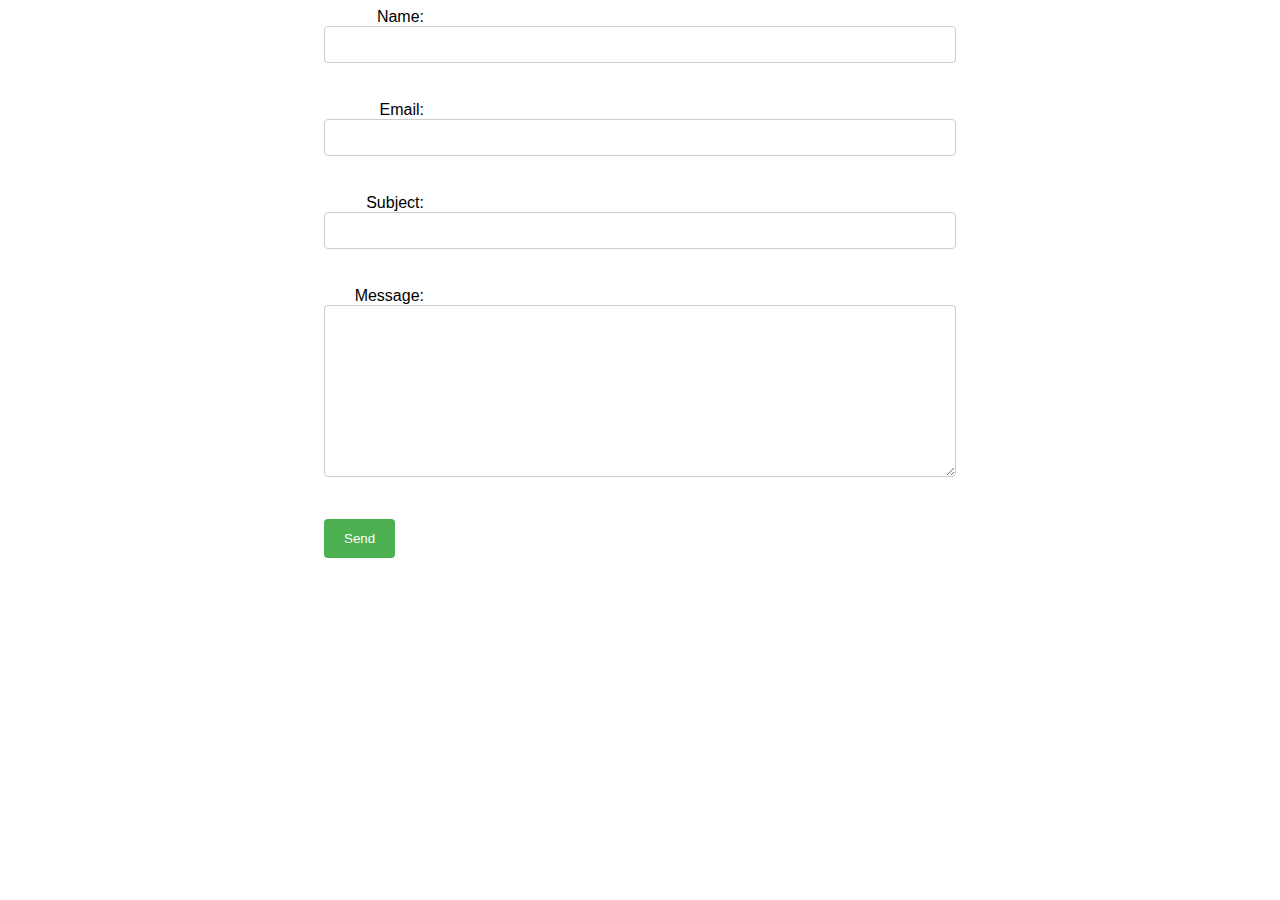
==== index.html @ ae16eb93 "nothing" ====
<!DOCTYPE html>
<html lang="en">
	<head>
		<meta charset="UTF-8" />
		<meta http-equiv="X-UA-Compatible" content="IE=edge" />
		<meta name="viewport" content="width=device-width, initial-scale=1.0" />
		<title>Front-End Tutorial</title>
		<link rel="stylesheet" href="main.css" />
	</head>
	<body>
		<form
			action="ahmedbesns@gmail.com"
			method="post"
			enctype="text/plain">
			<label for="name">Name:</label>
			<input type="text" id="name" name="name" /><br /><br />

			<label for="email">Email:</label>
			<input type="email" id="email" name="email" /><br /><br />

			<label for="subject">Subject:</label>
			<input type="text" id="subject" name="subject" /><br /><br />

			<label for="message">Message:</label><br />
			<textarea id="message" name="message" rows="10" cols="50"></textarea
			><br /><br />

			<input type="submit" value="Send" />
		</form>
	</body>
</html>
---- main.css ----
form {
	width: 50%;
	margin: 0 auto;
	font-family: Arial, sans-serif;
}

label {
	display: inline-block;
	width: 100px;
	text-align: right;
	margin-right: 10px;
}

input[type="text"],
input[type="email"],
textarea {
	width: 100%;
	padding: 10px;
	border: 1px solid #ccc;
	border-radius: 4px;
	box-sizing: border-box;
	margin-bottom: 20px;
}

input[type="submit"] {
	background-color: #4caf50;
	color: white;
	padding: 12px 20px;
	border: none;
	border-radius: 4px;
	cursor: pointer;
}

input[type="submit"]:hover {
	background-color: #45a049;
}
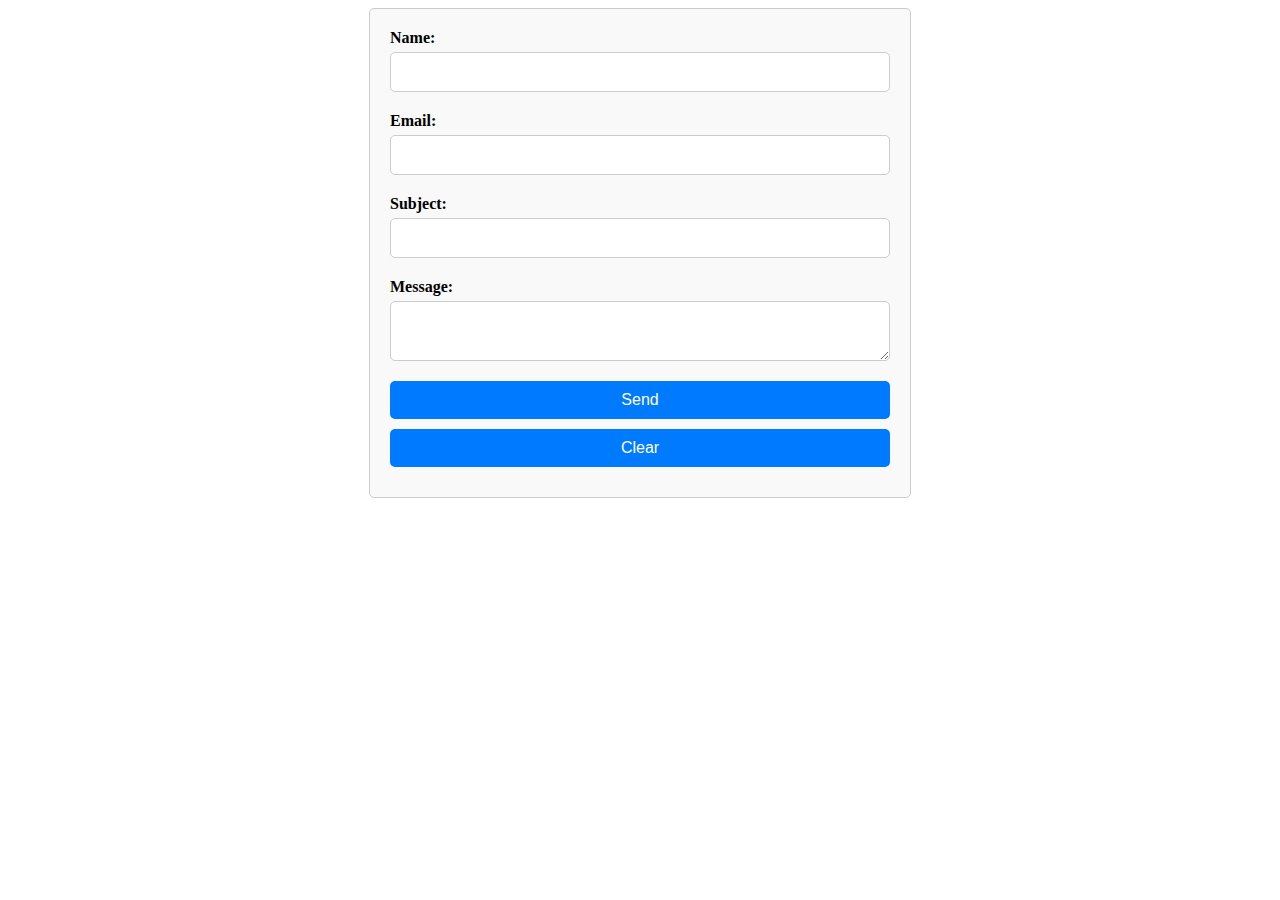
==== commit f5e19a53: "nothing" ====
--- a/index.html
+++ b/index.html
@@ -8,24 +8,21 @@
 		<link rel="stylesheet" href="main.css" />
 	</head>
 	<body>
-		<form
-			action="ahmedbesns@gmail.com"
-			method="post"
-			enctype="text/plain">
+		<form action="send-mail.php" method="post">
 			<label for="name">Name:</label>
-			<input type="text" id="name" name="name" /><br /><br />
+			<input type="text" id="name" name="name" required />
 
 			<label for="email">Email:</label>
-			<input type="email" id="email" name="email" /><br /><br />
+			<input type="email" id="email" name="email" required />
 
 			<label for="subject">Subject:</label>
-			<input type="text" id="subject" name="subject" /><br /><br />
+			<input type="text" id="subject" name="subject" required />
 
-			<label for="message">Message:</label><br />
-			<textarea id="message" name="message" rows="10" cols="50"></textarea
-			><br /><br />
+			<label for="message">Message:</label>
+			<textarea id="message" name="message" required></textarea>
 
 			<input type="submit" value="Send" />
+			<input type="reset" value="Clear" />
 		</form>
 	</body>
 </html>
--- a/main.css
+++ b/main.css
@@ -1,36 +1,43 @@
 form {
-	width: 50%;
-	margin: 0 auto;
-	font-family: Arial, sans-serif;
+	display: flex;
+	flex-direction: column;
+	max-width: 500px;
+	margin: auto;
+	padding: 20px;
+	border: 1px solid #ccc;
+	border-radius: 5px;
+	background-color: #f9f9f9;
 }
 
 label {
-	display: inline-block;
-	width: 100px;
-	text-align: right;
-	margin-right: 10px;
+	font-weight: bold;
+	margin-bottom: 5px;
 }
 
 input[type="text"],
 input[type="email"],
 textarea {
-	width: 100%;
 	padding: 10px;
+	margin-bottom: 20px;
 	border: 1px solid #ccc;
-	border-radius: 4px;
-	box-sizing: border-box;
-	margin-bottom: 20px;
+	border-radius: 5px;
+	font-size: 16px;
+	color: #555;
 }
 
-input[type="submit"] {
-	background-color: #4caf50;
-	color: white;
-	padding: 12px 20px;
+input[type="submit"],
+input[type="reset"] {
+	padding: 10px 20px;
 	border: none;
-	border-radius: 4px;
+	border-radius: 5px;
+	font-size: 16px;
+	color: #fff;
+	background-color: #007bff;
 	cursor: pointer;
+	margin-bottom: 10px;
 }
 
-input[type="submit"]:hover {
-	background-color: #45a049;
+input[type="submit"]:hover,
+input[type="reset"]:hover {
+	background-color: #0056b3;
 }
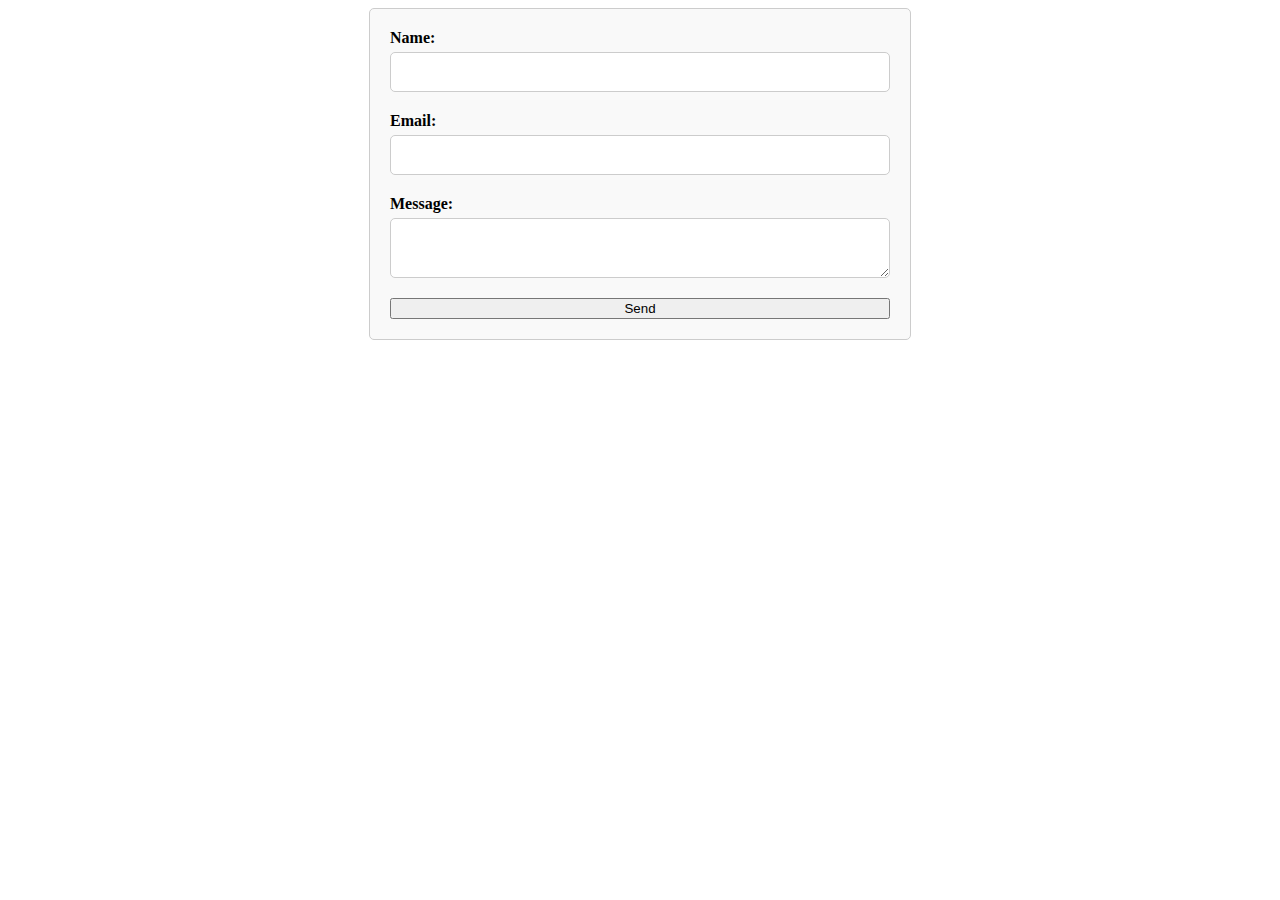
==== commit 70124a62: "nothing" ====
--- a/index.html
+++ b/index.html
@@ -8,21 +8,20 @@
 		<link rel="stylesheet" href="main.css" />
 	</head>
 	<body>
-		<form action="send-mail.php" method="post">
-			<label for="name">Name:</label>
-			<input type="text" id="name" name="name" required />
+<form method="POST" action="sendmail.php">
+  <label for="name">Name:</label>
+  <input type="text" id="name" name="name" required>
 
-			<label for="email">Email:</label>
-			<input type="email" id="email" name="email" required />
+  <label for="email">Email:</label>
+  <input type="email" id="email" name="email" required>
 
-			<label for="subject">Subject:</label>
-			<input type="text" id="subject" name="subject" required />
+  <label for="message">Message:</label>
+  <textarea id="message" name="message" required></textarea>
 
-			<label for="message">Message:</label>
-			<textarea id="message" name="message" required></textarea>
+  <button type="submit">Send</button>
+</form>
 
-			<input type="submit" value="Send" />
-			<input type="reset" value="Clear" />
-		</form>
+
+		<script src="script.js"></script>
 	</body>
 </html>
